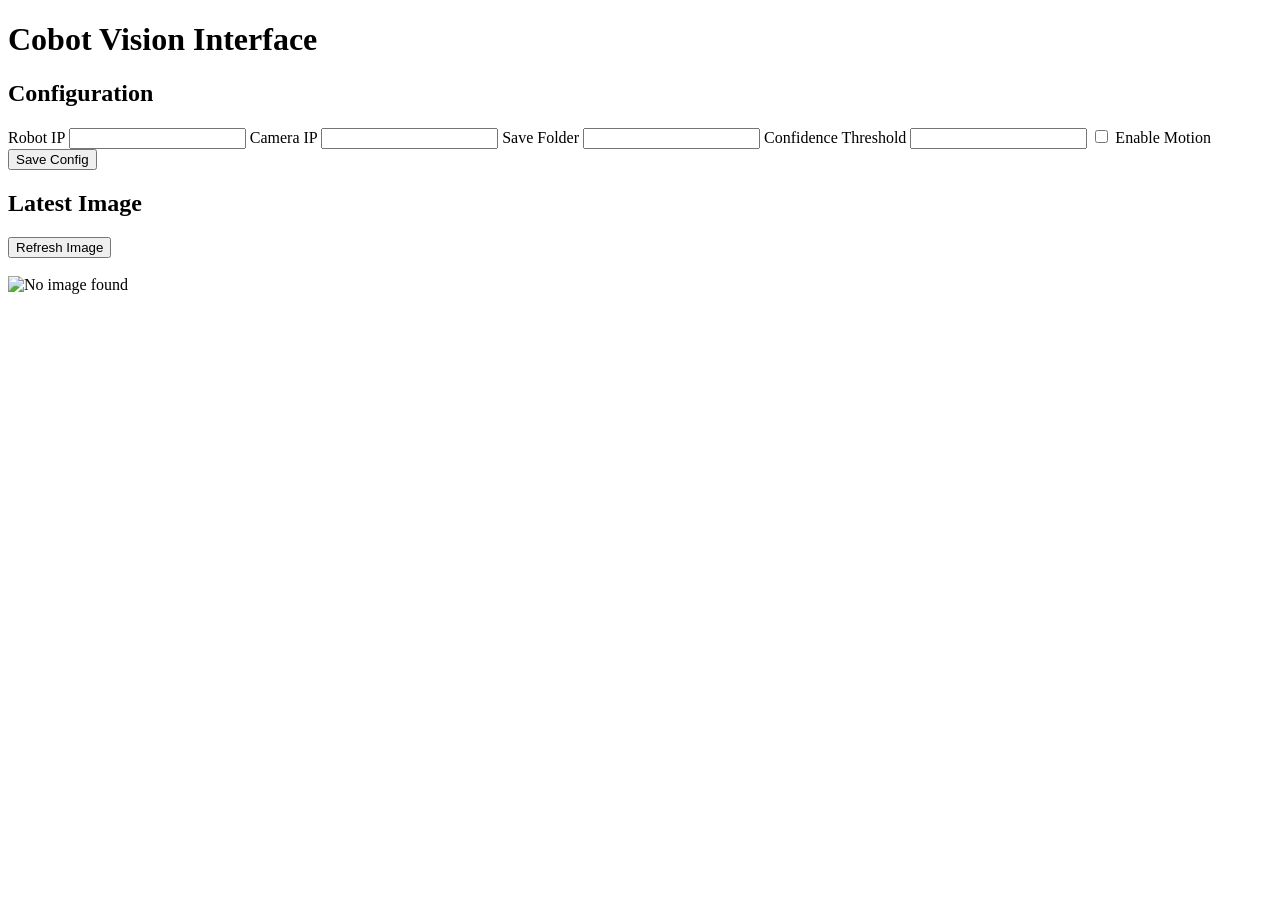
==== web_app/templates/index.html @ 8d1ca932 "webpage" ====
<!DOCTYPE html>
<html>
<head>
    <title>Cobot Vision Interface</title>
    <link rel="stylesheet" href="/static/style.css">
</head>
<body>
    <h1>Cobot Vision Interface</h1>

    <div class="section">
        <h2>Configuration</h2>

        <label>Robot IP</label>
        <input id="robot_ip">

        <label>Camera IP</label>
        <input id="camera_ip">

        <label>Save Folder</label>
        <input id="save_folder">

        <label>Confidence Threshold</label>
        <input id="confidence_threshold" type="number" step="0.01">

        <label>
            <input id="enable_motion" type="checkbox">
            Enable Motion
        </label>

        <button onclick="saveConfig()">Save Config</button>

        <p id="save_status"></p>
    </div>

    <div class="section">
        <h2>Latest Image</h2>
        <button onclick="loadLatestImage()">Refresh Image</button>
        <br><br>
        <img id="latest_image" src="" alt="No image found">
    </div>

    <script src="/static/app.js"></script>
</body>
</html>
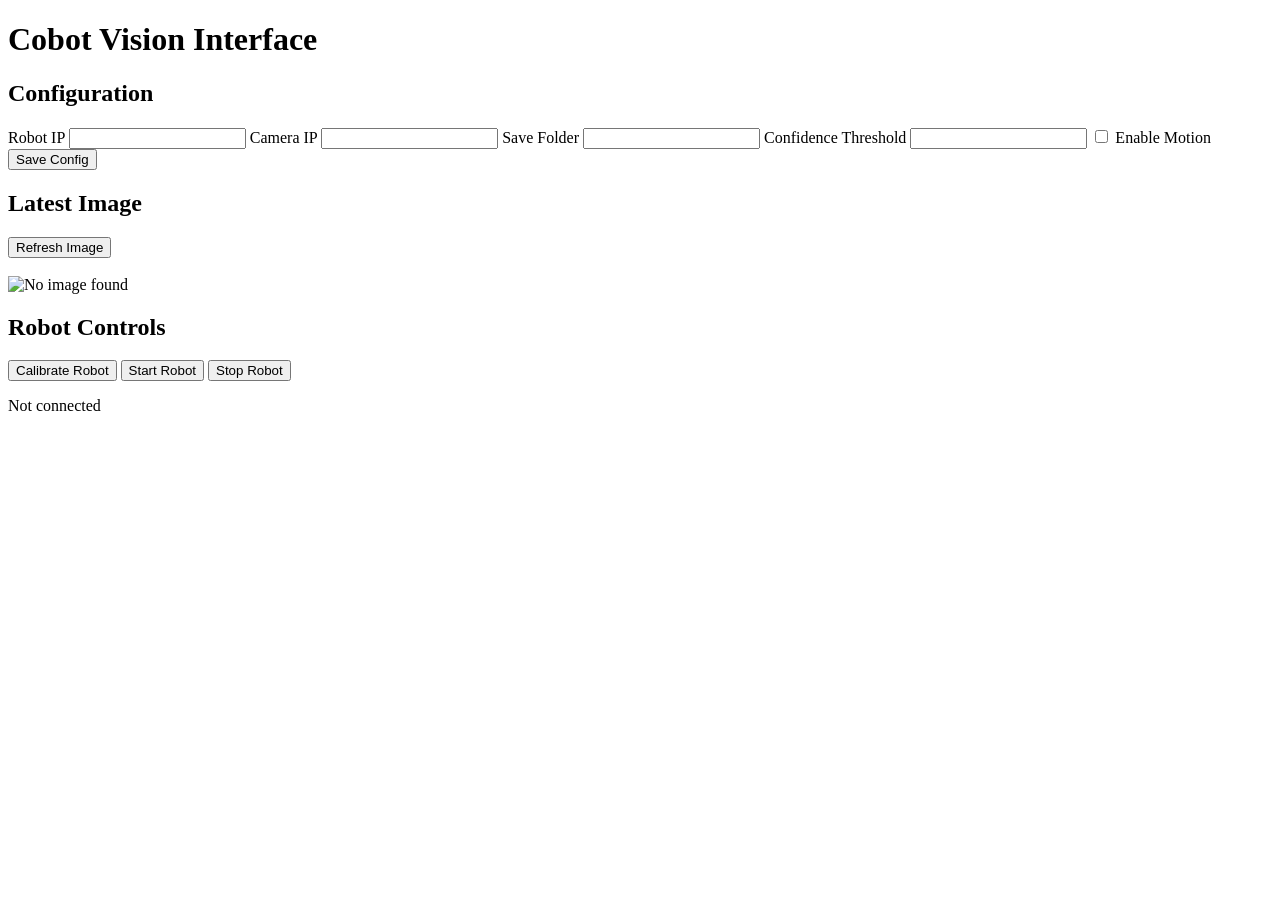
==== commit 2dcdc344: "webpage" ====
--- a/web_app/templates/index.html
+++ b/web_app/templates/index.html
@@ -41,4 +41,22 @@
 
     <script src="/static/app.js"></script>
 </body>
-</html>+</html>
+
+<div class="section">
+    <h2>Robot Controls</h2>
+
+    <button onclick="sendRobotCommand('calibrate_robot')" class="start">
+        Calibrate Robot
+    </button>
+
+    <button onclick="sendRobotCommand('start_robot')" class="start">
+        Start Robot
+    </button>
+
+    <button onclick="sendRobotCommand('stop_robot')" class="danger">
+        Stop Robot
+    </button>
+
+    <p id="robot_command_status">Not connected</p>
+</div>
